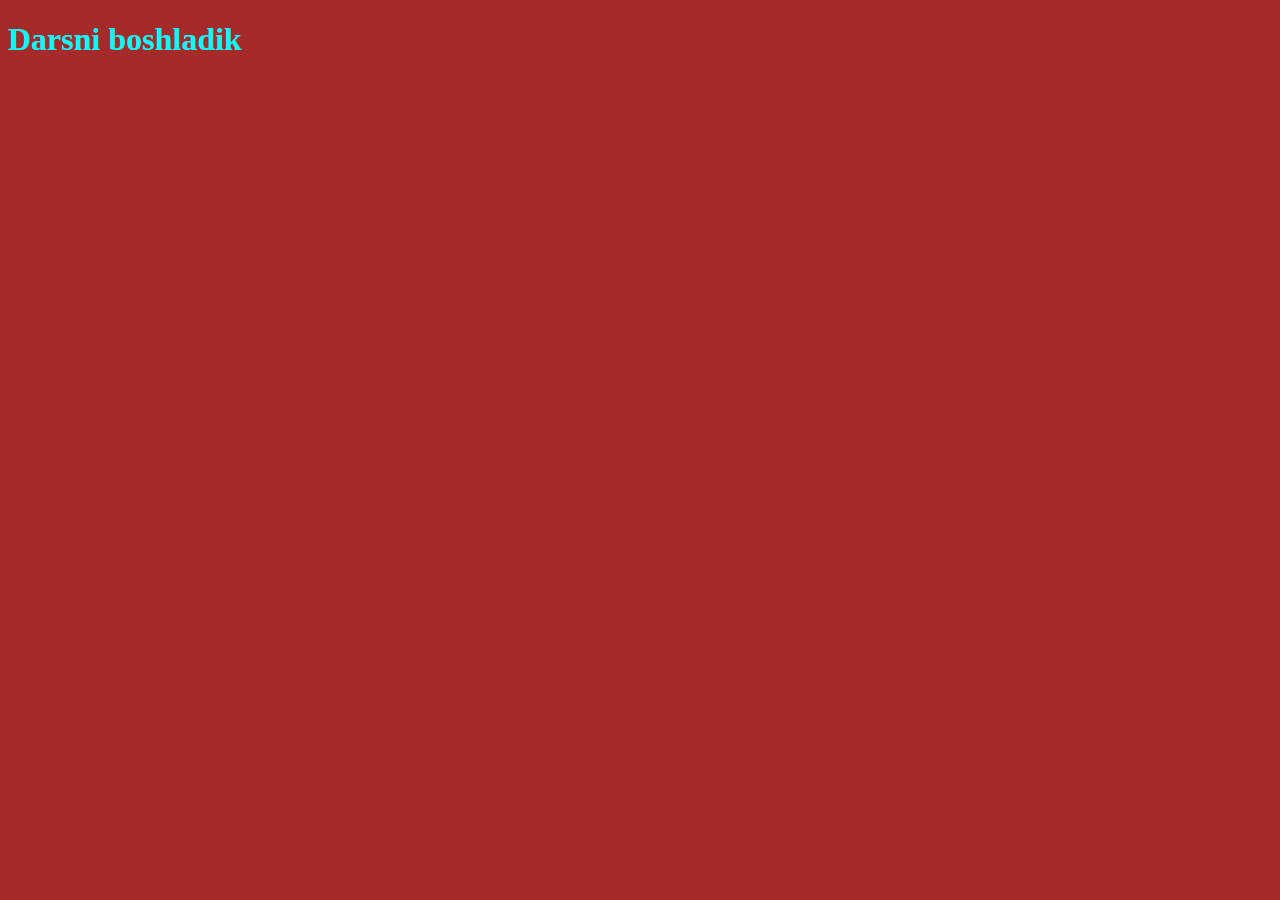
==== mashq.html @ 2894b836 "css faylini qo'shdik" ====
<!DOCTYPE html>
<html>
    <head>
        <title>O'rganish</title>
        <link rel="stylesheet" href="css/style.css">
    </head>
    <body>
        <h1>Darsni boshladik</h1>       
    </body>
</html>
---- css/style.css ----
h1 {
    color: aqua;
}
body {
    background-color: brown;
}
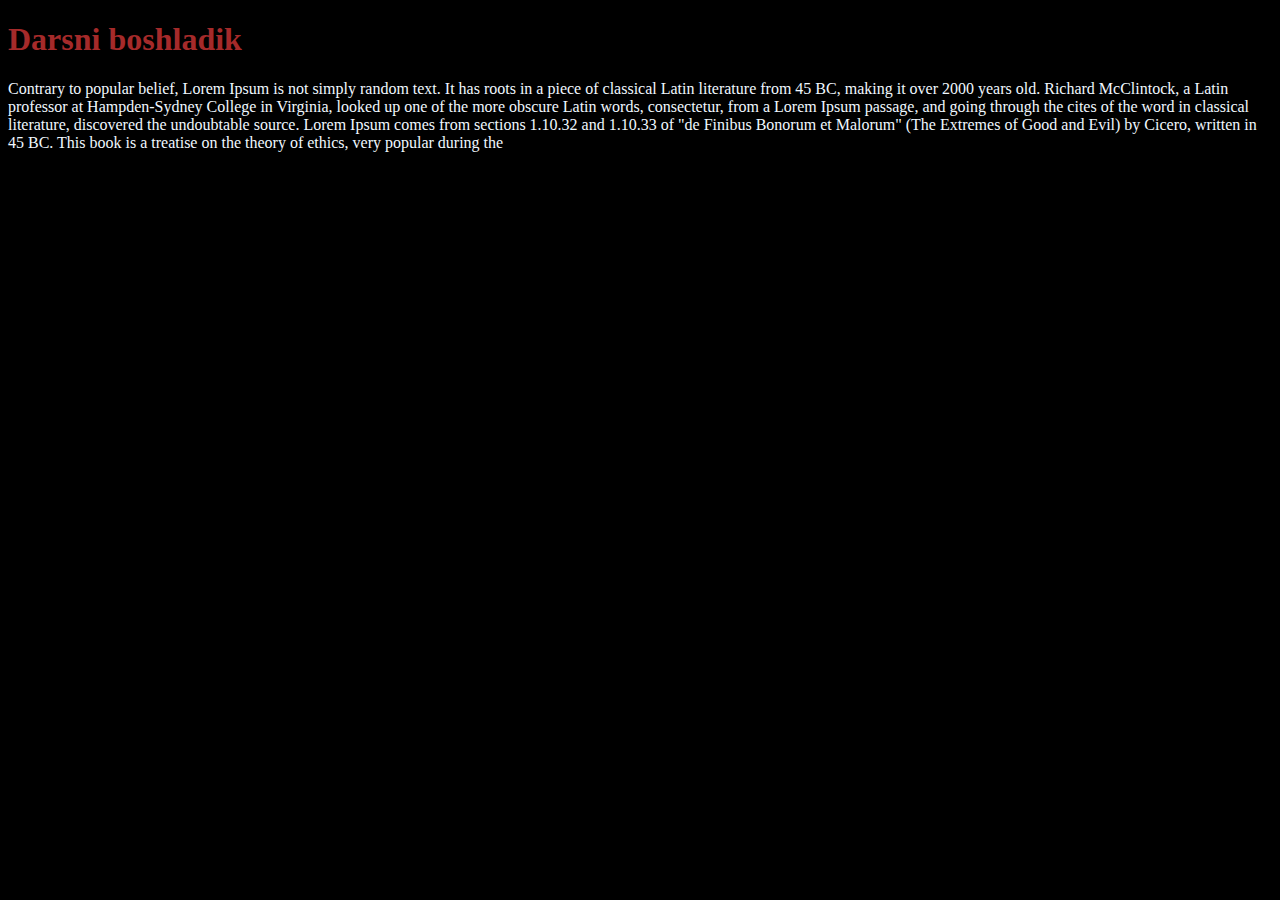
==== commit 08e4ba1c: "htmlga p tegini kashf qildim" ====
--- a/mashq.html
+++ b/mashq.html
@@ -5,6 +5,10 @@
         <link rel="stylesheet" href="css/style.css">
     </head>
     <body>
-        <h1>Darsni boshladik</h1>       
+        <h1>Darsni boshladik</h1>
+        <p>
+            Contrary to popular belief, Lorem Ipsum is not simply random text. It has roots in a piece of classical Latin literature from 45 BC, making it over 2000 years old. Richard McClintock, a Latin professor at Hampden-Sydney College in Virginia, looked up one of the more obscure Latin words, consectetur,
+            from a Lorem Ipsum passage, and going through the cites of the word in classical literature, discovered the undoubtable source. Lorem Ipsum comes from sections 1.10.32 and 1.10.33 of "de Finibus Bonorum et Malorum" (The Extremes of Good and Evil) by Cicero, written in 45 BC. This book is a treatise on the theory of ethics, very popular during the
+        </p>       
     </body>
 </html>--- a/css/style.css
+++ b/css/style.css
@@ -1,6 +1,7 @@
 h1 {
-    color: aqua;
+    color: brown;
 }
 body {
-    background-color: brown;
+    background-color: black;
+    color: aliceblue;
 }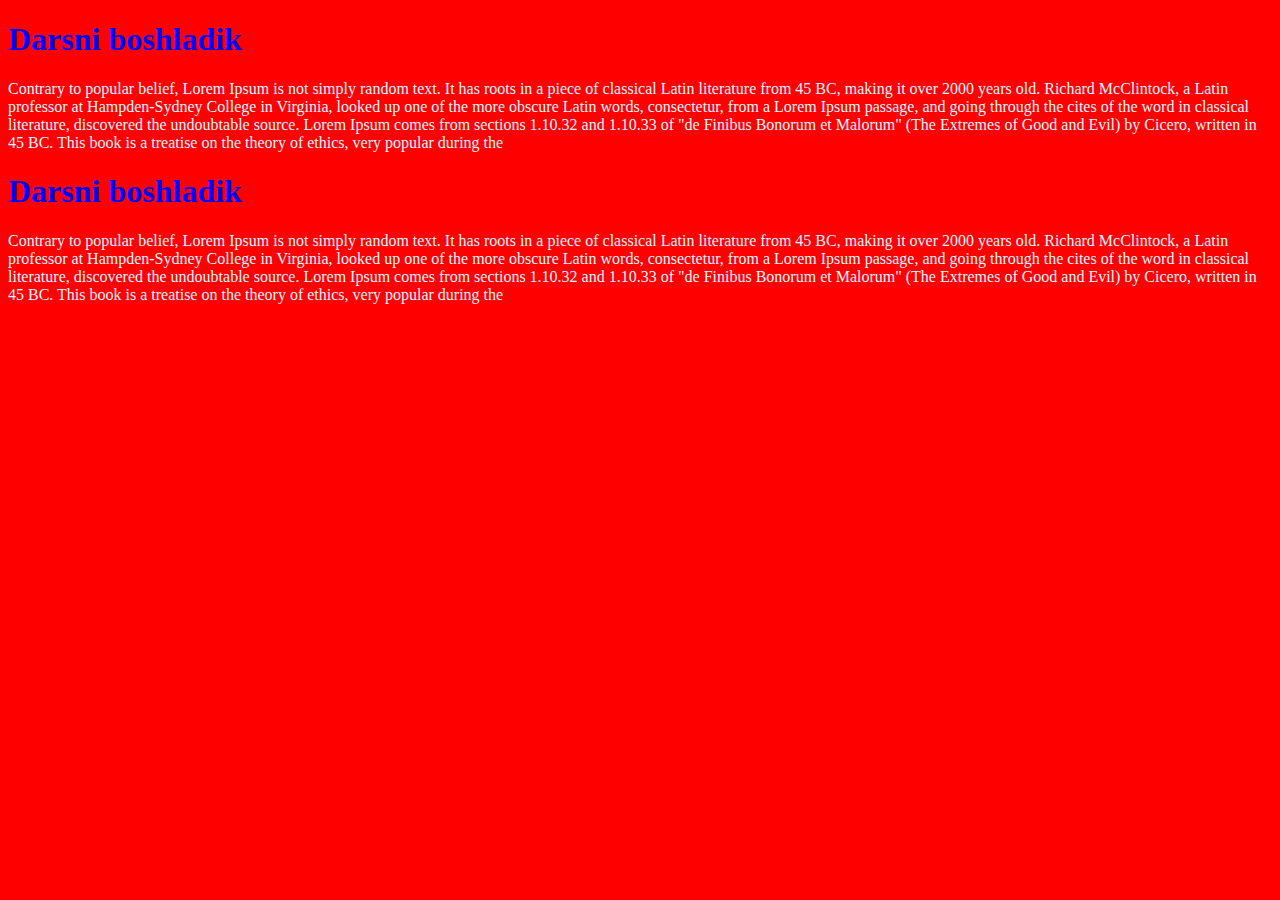
==== commit b23146f4: "fonni ko'k qildik" ====
--- a/mashq.html
+++ b/mashq.html
@@ -9,6 +9,11 @@
         <p>
             Contrary to popular belief, Lorem Ipsum is not simply random text. It has roots in a piece of classical Latin literature from 45 BC, making it over 2000 years old. Richard McClintock, a Latin professor at Hampden-Sydney College in Virginia, looked up one of the more obscure Latin words, consectetur,
             from a Lorem Ipsum passage, and going through the cites of the word in classical literature, discovered the undoubtable source. Lorem Ipsum comes from sections 1.10.32 and 1.10.33 of "de Finibus Bonorum et Malorum" (The Extremes of Good and Evil) by Cicero, written in 45 BC. This book is a treatise on the theory of ethics, very popular during the
-        </p>       
+        </p> 
+        <h1>Darsni boshladik</h1>
+        <p>
+            Contrary to popular belief, Lorem Ipsum is not simply random text. It has roots in a piece of classical Latin literature from 45 BC, making it over 2000 years old. Richard McClintock, a Latin professor at Hampden-Sydney College in Virginia, looked up one of the more obscure Latin words, consectetur,
+            from a Lorem Ipsum passage, and going through the cites of the word in classical literature, discovered the undoubtable source. Lorem Ipsum comes from sections 1.10.32 and 1.10.33 of "de Finibus Bonorum et Malorum" (The Extremes of Good and Evil) by Cicero, written in 45 BC. This book is a treatise on the theory of ethics, very popular during the
+        </p>  
     </body>
 </html>--- a/css/style.css
+++ b/css/style.css
@@ -1,7 +1,7 @@
 h1 {
-    color: brown;
+    color: blue;
 }
 body {
-    background-color: black;
+    background-color: red;
     color: aliceblue;
 }